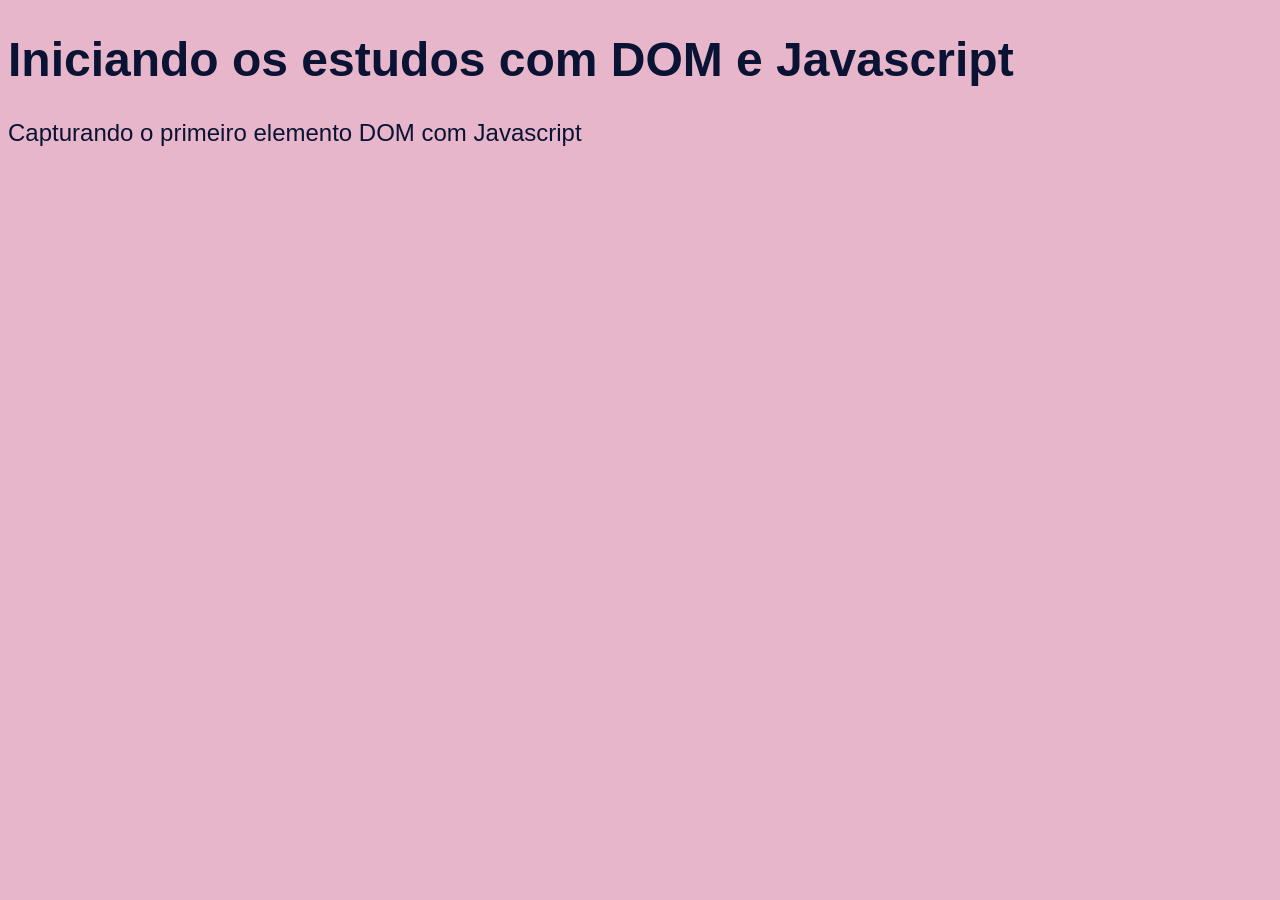
==== aula-08-manipulacao-do-DOM/01-selecionando-elementos-do-dom/index.html @ c029f195 "commit" ====
<!DOCTYPE html>
<html lang="en">
<head>
    <meta charset="UTF-8">
    <meta name="viewport" content="width=device-width, initial-scale=1.0">
    <title>Selecionando elementos do DOM</title>
    <!-- IMPORTANDO CSS -->
    <link rel="stylesheet" href="style.css">
</head>
<body>
    <h1>Iniciando os estudos com DOM e Javascript</h1>

    <p>Capturando o primeiro elemento DOM com Javascript</p>

    
    <!-- IMPORTANDO JAVASCRIPT -->
    <script src="script.js"></script>
</body>
</html>
---- aula-08-manipulacao-do-DOM/01-selecionando-elementos-do-dom/style.css ----
/* CSS */
body {
    background-color: rgb(231, 182, 203);
    color: rgb(10, 19, 51);
    font: normal 18pt Arial;
}
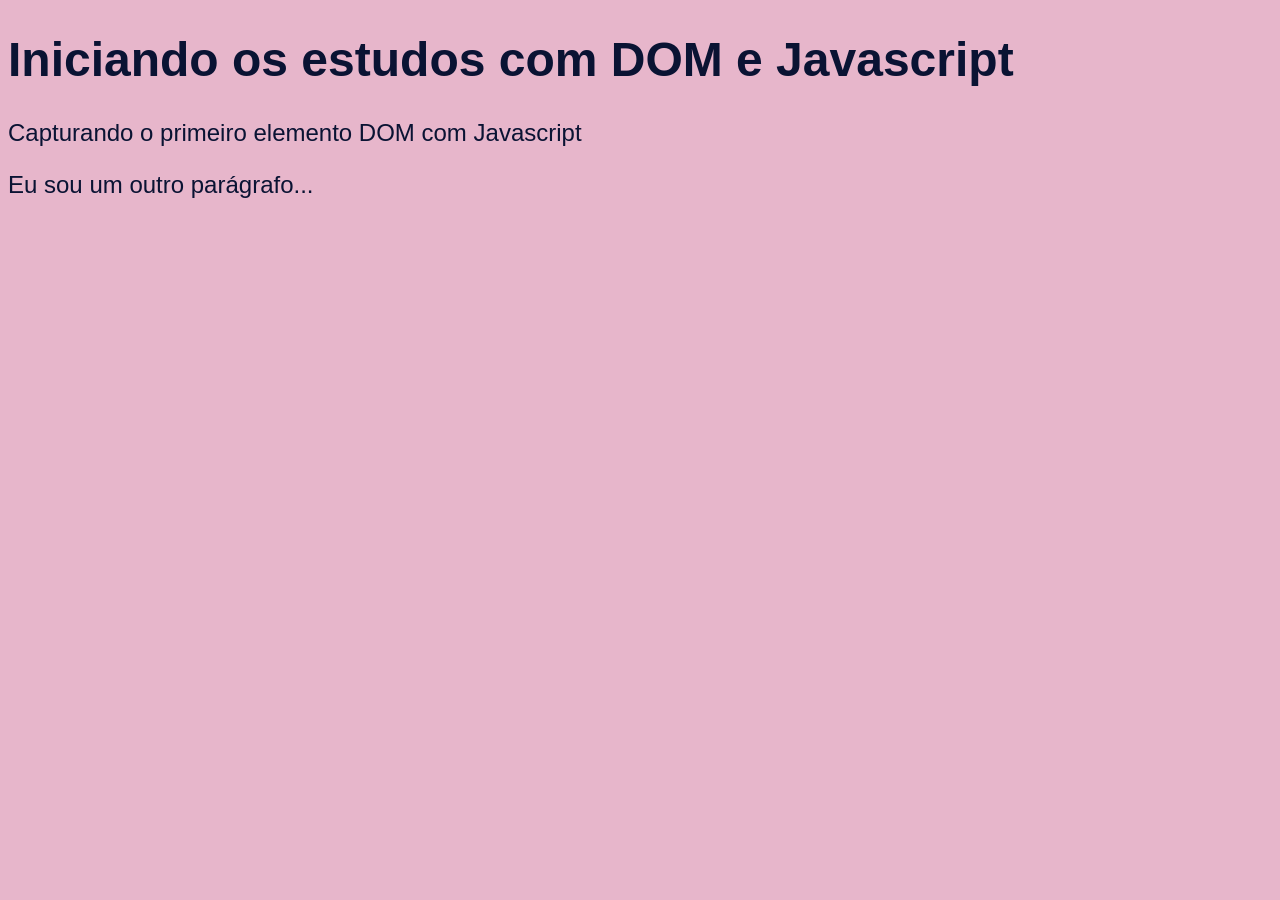
==== commit 5a4e3318: "m" ====
--- a/aula-08-manipulacao-do-DOM/01-selecionando-elementos-do-dom/index.html
+++ b/aula-08-manipulacao-do-DOM/01-selecionando-elementos-do-dom/index.html
@@ -12,7 +12,8 @@
 
     <p>Capturando o primeiro elemento DOM com Javascript</p>
 
-    
+    <p>Eu sou um outro parágrafo...</p>
+
     <!-- IMPORTANDO JAVASCRIPT -->
     <script src="script.js"></script>
 </body>
